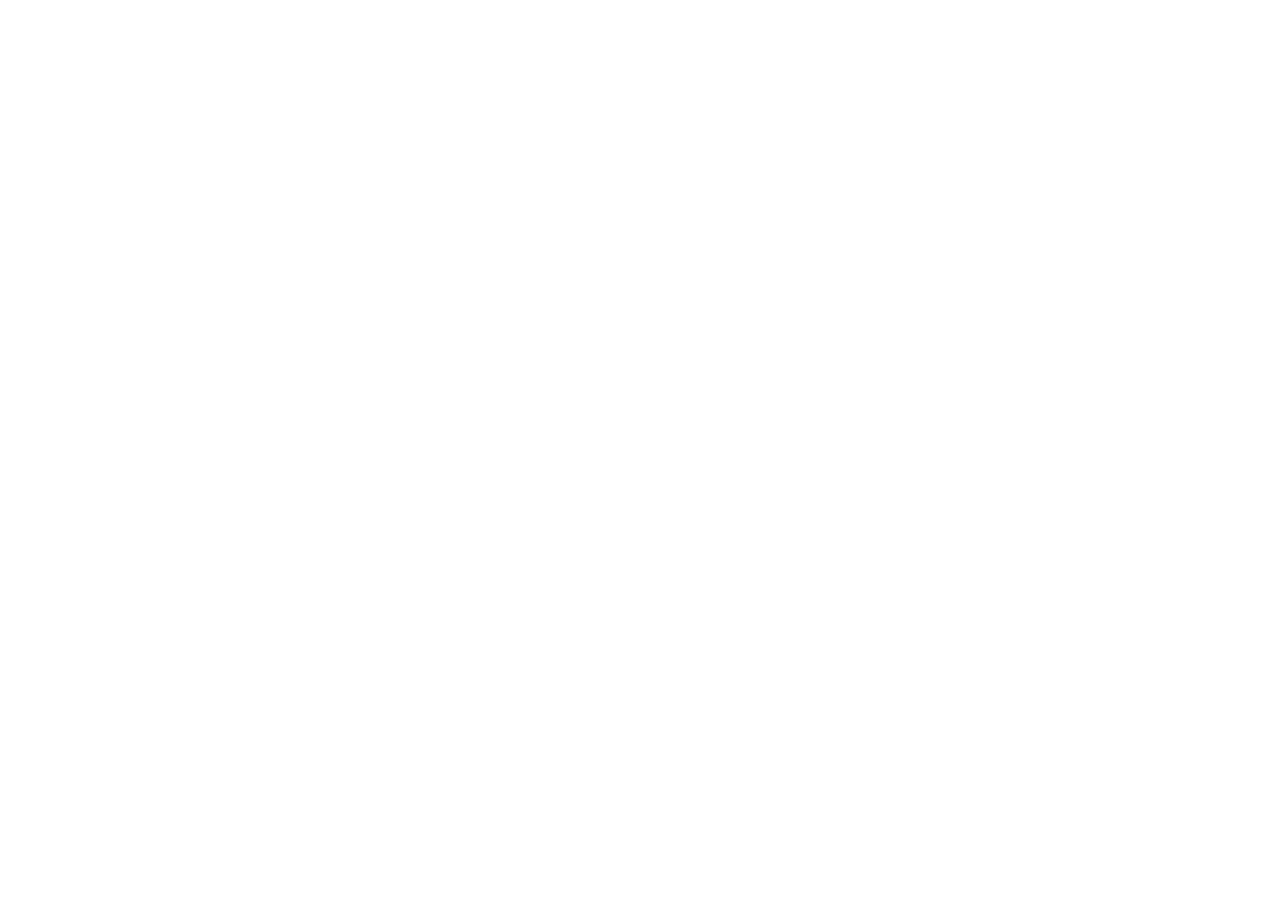
==== CV_MadouKONE.html @ 39748191 "test" ====
<!DOCTYPE html>
<html lang="en">
<head>
    <meta charset="UTF-8">
    <meta name="viewport" content="width=device-width, initial-scale=1.0">
    <title>Project CV</title>
</head>
<body>
    
</body>
</html>
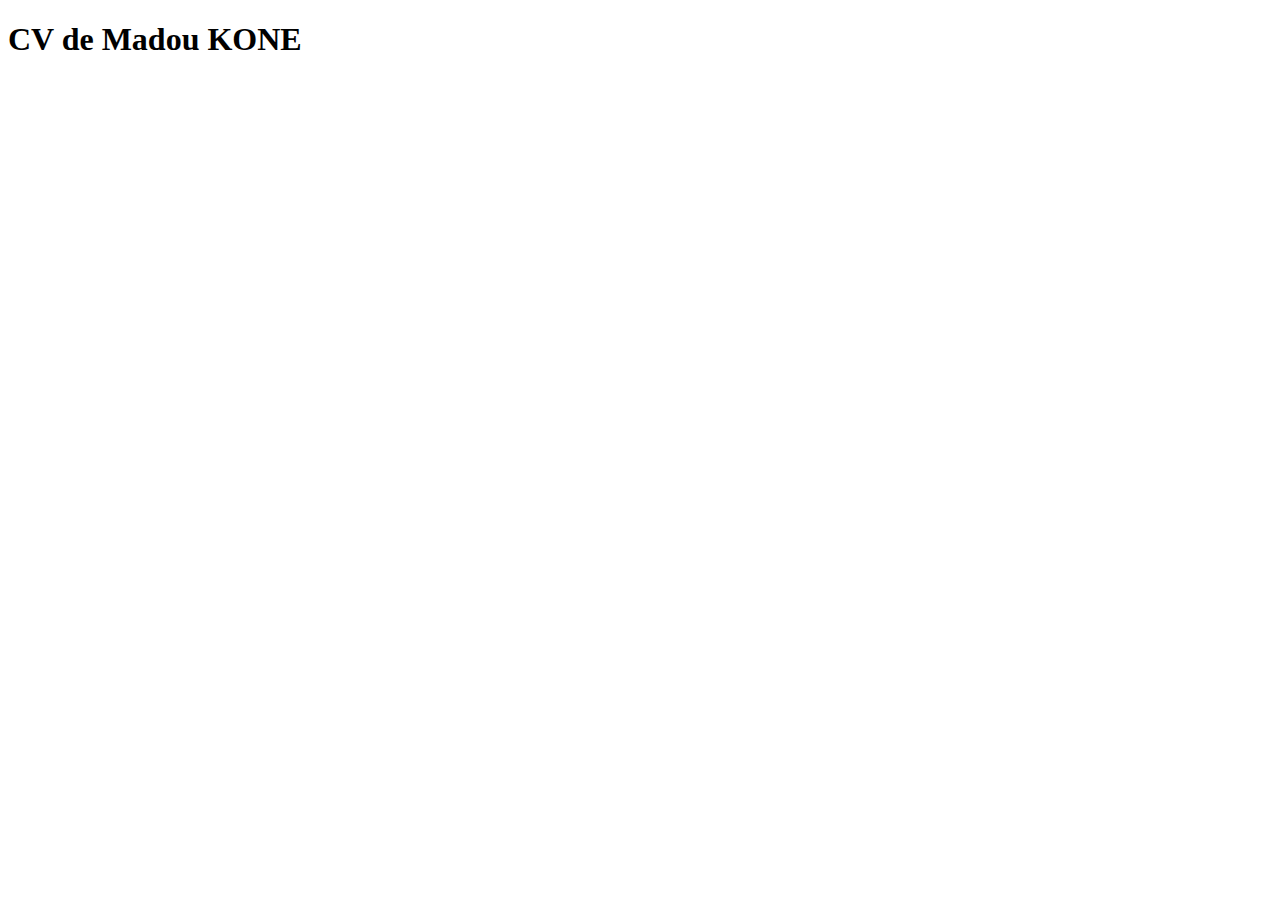
==== commit 23645684: "test" ====
--- a/CV_MadouKONE.html
+++ b/CV_MadouKONE.html
@@ -6,6 +6,8 @@
     <title>Project CV</title>
 </head>
 <body>
-    
+    <header>
+        <h1>CV de Madou KONE</h1>
+    </header>
 </body>
 </html>